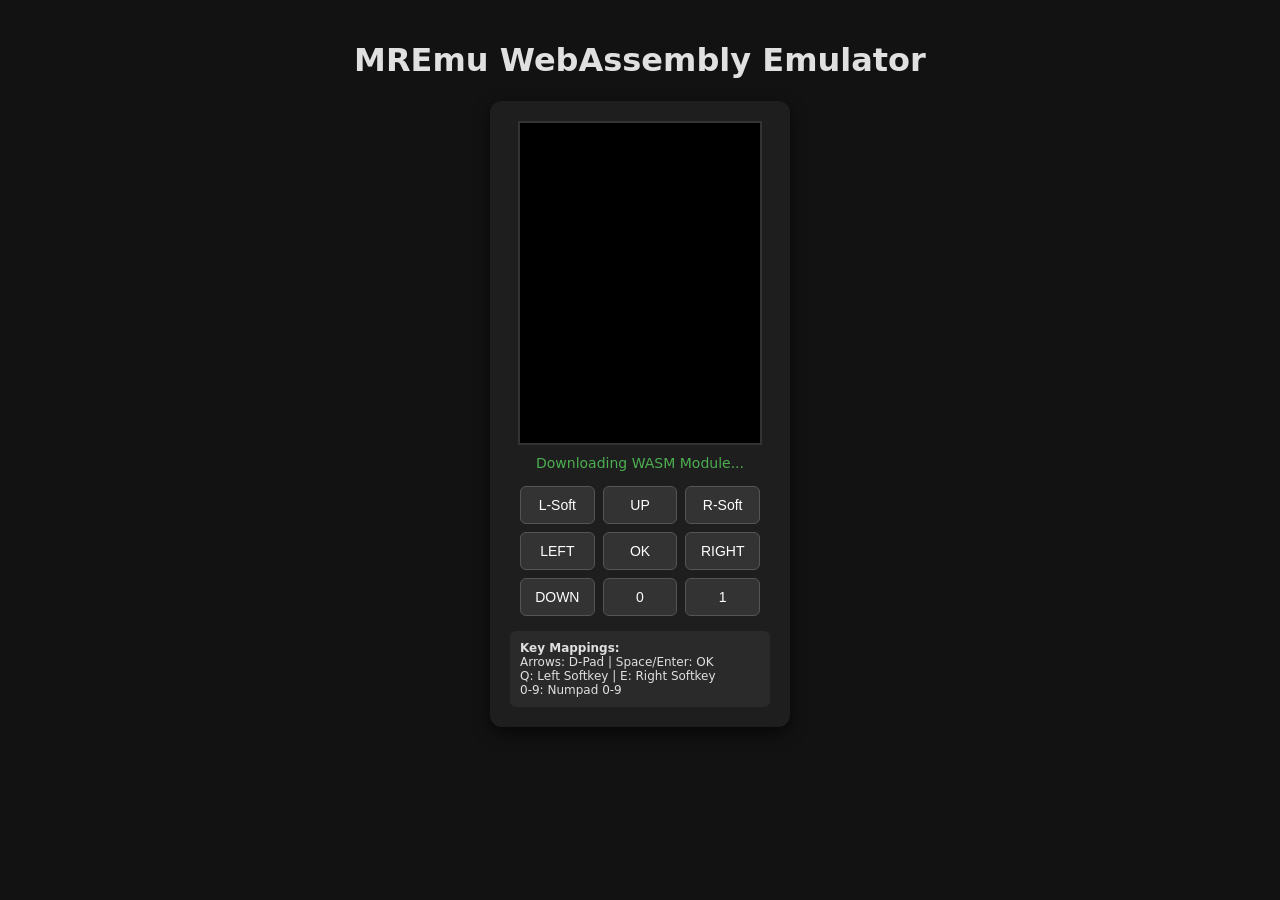
==== web/index.html @ c27f457f "feat: implement browser input support and controls documentation Co-authored-by: shifat100 <12936901" ====
<!DOCTYPE html>
<html lang="en">
<head>
  <meta charset="UTF-8">
  <meta name="viewport" content="width=device-width, initial-scale=1.0">
  <title>MREmu WebAssembly Emulator Interface</title>
  <style>
    body {
      font-family: system-ui, -apple-system, sans-serif;
      background-color: #121212;
      color: #e0e0e0;
      margin: 0;
      padding: 20px;
      display: flex;
      flex-direction: column;
      align-items: center;
    }
    .container {
      display: flex;
      flex-direction: column;
      align-items: center;
      background-color: #1e1e1e;
      padding: 20px;
      border-radius: 12px;
      box-shadow: 0 6px 16px rgba(0,0,0,0.6);
    }
    canvas {
      border: 2px solid #333;
      background-color: #000;
      width: 240px;
      height: 320px;
      image-rendering: pixelated;
    }
    .status-bar {
      margin-top: 10px;
      font-size: 14px;
      color: #4caf50;
    }
    .keypad {
      display: grid;
      grid-template-columns: repeat(3, 1fr);
      gap: 8px;
      margin-top: 15px;
      width: 240px;
    }
    .keypad button {
      background-color: #333;
      color: #fff;
      border: 1px solid #555;
      padding: 10px;
      border-radius: 6px;
      font-size: 14px;
      cursor: pointer;
    }
    .keypad button:active {
      background-color: #555;
    }
    .config-panel {
      margin-top: 15px;
      width: 240px;
      font-size: 12px;
      background: #2a2a2a;
      padding: 10px;
      border-radius: 6px;
    }
  </style>
</head>
<body>
  <h1>MREmu WebAssembly Emulator</h1>
  <div class="container">
    <canvas id="canvas" width="240" height="320"></canvas>
    <div id="status" class="status-bar">Downloading WASM Module...</div>

    <div class="keypad">
      <button onmousedown="sendKey(1001,0)" onmouseup="sendKey(1001,1)">L-Soft</button>
      <button onmousedown="sendKey(1,0)" onmouseup="sendKey(1,1)">UP</button>
      <button onmousedown="sendKey(1002,0)" onmouseup="sendKey(1002,1)">R-Soft</button>
      <button onmousedown="sendKey(3,0)" onmouseup="sendKey(3,1)">LEFT</button>
      <button onmousedown="sendKey(5,0)" onmouseup="sendKey(5,1)">OK</button>
      <button onmousedown="sendKey(4,0)" onmouseup="sendKey(4,1)">RIGHT</button>
      <button onmousedown="sendKey(2,0)" onmouseup="sendKey(2,1)">DOWN</button>
      <button onmousedown="sendKey(48,0)" onmouseup="sendKey(48,1)">0</button>
      <button onmousedown="sendKey(49,0)" onmouseup="sendKey(49,1)">1</button>
    </div>

    <div class="config-panel">
      <strong>Key Mappings:</strong><br/>
      Arrows: D-Pad | Space/Enter: OK<br/>
      Q: Left Softkey | E: Right Softkey<br/>
      0-9: Numpad 0-9
    </div>
  </div>

  <script type="text/javascript">
    var sendKeyFunc = null;
    var sendPenFunc = null;

    var statusElement = document.getElementById('status');
    var canvas = document.getElementById('canvas');
    var ctx = canvas.getContext('2d');
    var imageData = null;

    var Module = {
      preRun: [],
      postRun: [function() {
        initInputBindings();
        startRenderingLoop();
      }],
      print: function(text) {
        console.log('[MREmu WASM]: ' + text);
      },
      printErr: function(text) {
        console.error('[MREmu WASM Error]: ' + text);
      },
      canvas: canvas,
      setStatus: function(text) {
        statusElement.innerHTML = text;
      }
    };

    function initInputBindings() {
      if (typeof Module.cwrap === 'function') {
        sendKeyFunc = Module.cwrap('mremu_wasm_send_key_event', null, ['number', 'number']);
        sendPenFunc = Module.cwrap('mremu_wasm_send_pen_event', null, ['number', 'number', 'number']);
      }
    }

    function sendKey(code, type) {
      if (sendKeyFunc) {
        sendKeyFunc(code, type);
      }
    }

    // Configurable Keyboard Mappings
    var keyMap = {
      'ArrowUp': 1,
      'ArrowDown': 2,
      'ArrowLeft': 3,
      'ArrowRight': 4,
      'Enter': 5,
      'Space': 5,
      'Digit0': 48,
      'Digit1': 49,
      'Digit2': 50,
      'Digit3': 51,
      'Digit4': 52,
      'Digit5': 53,
      'Digit6': 54,
      'Digit7': 55,
      'Digit8': 56,
      'Digit9': 57,
      'KeyQ': 1001,
      'KeyE': 1002
    };

    window.addEventListener('keydown', function(e) {
      if (keyMap[e.code] !== undefined) {
        e.preventDefault();
        sendKey(keyMap[e.code], 0);
      }
    });

    window.addEventListener('keyup', function(e) {
      if (keyMap[e.code] !== undefined) {
        e.preventDefault();
        sendKey(keyMap[e.code], 1);
      }
    });

    // Gamepad API Polling Loop
    var lastGamepadState = {};
    function pollGamepads() {
      var gamepads = navigator.getGamepads ? navigator.getGamepads() : [];
      for (var i = 0; i < gamepads.length; i++) {
        var gp = gamepads[i];
        if (!gp) continue;

        // Button 0 (A / Cross) -> OK
        checkGamepadButton(gp.id, 0, gp.buttons[0].pressed, 5);
        // Button 12 (D-Pad Up) -> UP
        checkGamepadButton(gp.id, 12, gp.buttons[12]?.pressed, 1);
        // Button 13 (D-Pad Down) -> DOWN
        checkGamepadButton(gp.id, 13, gp.buttons[13]?.pressed, 2);
        // Button 14 (D-Pad Left) -> LEFT
        checkGamepadButton(gp.id, 14, gp.buttons[14]?.pressed, 3);
        // Button 15 (D-Pad Right) -> RIGHT
        checkGamepadButton(gp.id, 15, gp.buttons[15]?.pressed, 4);
        // Button 4 (L1) -> Left Softkey
        checkGamepadButton(gp.id, 4, gp.buttons[4]?.pressed, 1001);
        // Button 5 (R1) -> Right Softkey
        checkGamepadButton(gp.id, 5, gp.buttons[5]?.pressed, 1002);
      }
      requestAnimationFrame(pollGamepads);
    }

    function checkGamepadButton(gpId, btnIdx, isPressed, mreKey) {
      var keyState = gpId + '_' + btnIdx;
      var wasPressed = !!lastGamepadState[keyState];
      if (isPressed && !wasPressed) {
        sendKey(mreKey, 0); // Down
        lastGamepadState[keyState] = true;
      } else if (!isPressed && wasPressed) {
        sendKey(mreKey, 1); // Up
        lastGamepadState[keyState] = false;
      }
    }

    window.addEventListener("gamepadconnected", function(e) {
      statusElement.innerText = "Gamepad Connected: " + e.gamepad.id;
      pollGamepads();
    });

    window.addEventListener("gamepaddisconnected", function(e) {
      statusElement.innerText = "Gamepad Disconnected";
    });

    function startRenderingLoop() {
      statusElement.innerText = "Emulator Active";
      var getBuffer = Module.cwrap('mremu_wasm_get_screen_buffer', 'number', []);
      var getWidth = Module.cwrap('mremu_wasm_get_screen_width', 'number', []);
      var getHeight = Module.cwrap('mremu_wasm_get_screen_height', 'number', []);

      function renderFrame() {
        var width = getWidth() || 240;
        var height = getHeight() || 320;

        if (canvas.width !== width || canvas.height !== height) {
          canvas.width = width;
          canvas.height = height;
          imageData = null;
        }

        if (!imageData) {
          imageData = ctx.createImageData(width, height);
        }

        var bufPtr = getBuffer();
        if (bufPtr) {
          var numPixels = width * height;
          var heap16 = Module.HEAPU16;
          var startIdx = bufPtr >> 1;
          var data32 = new Uint32Array(imageData.data.buffer);

          for (var i = 0; i < numPixels; i++) {
            var rgb565 = heap16[startIdx + i];
            var r = ((rgb565 >> 11) & 0x1F) * 255 / 31;
            var g = ((rgb565 >> 5) & 0x3F) * 255 / 63;
            var b = (rgb565 & 0x1F) * 255 / 31;
            data32[i] = (0xFF << 24) | (b << 16) | (g << 8) | r;
          }

          ctx.putImageData(imageData, 0, 0);
        }

        requestAnimationFrame(renderFrame);
      }

      requestAnimationFrame(renderFrame);
    }
  </script>
  <script async src="mremu.js"></script>
</body>
</html>
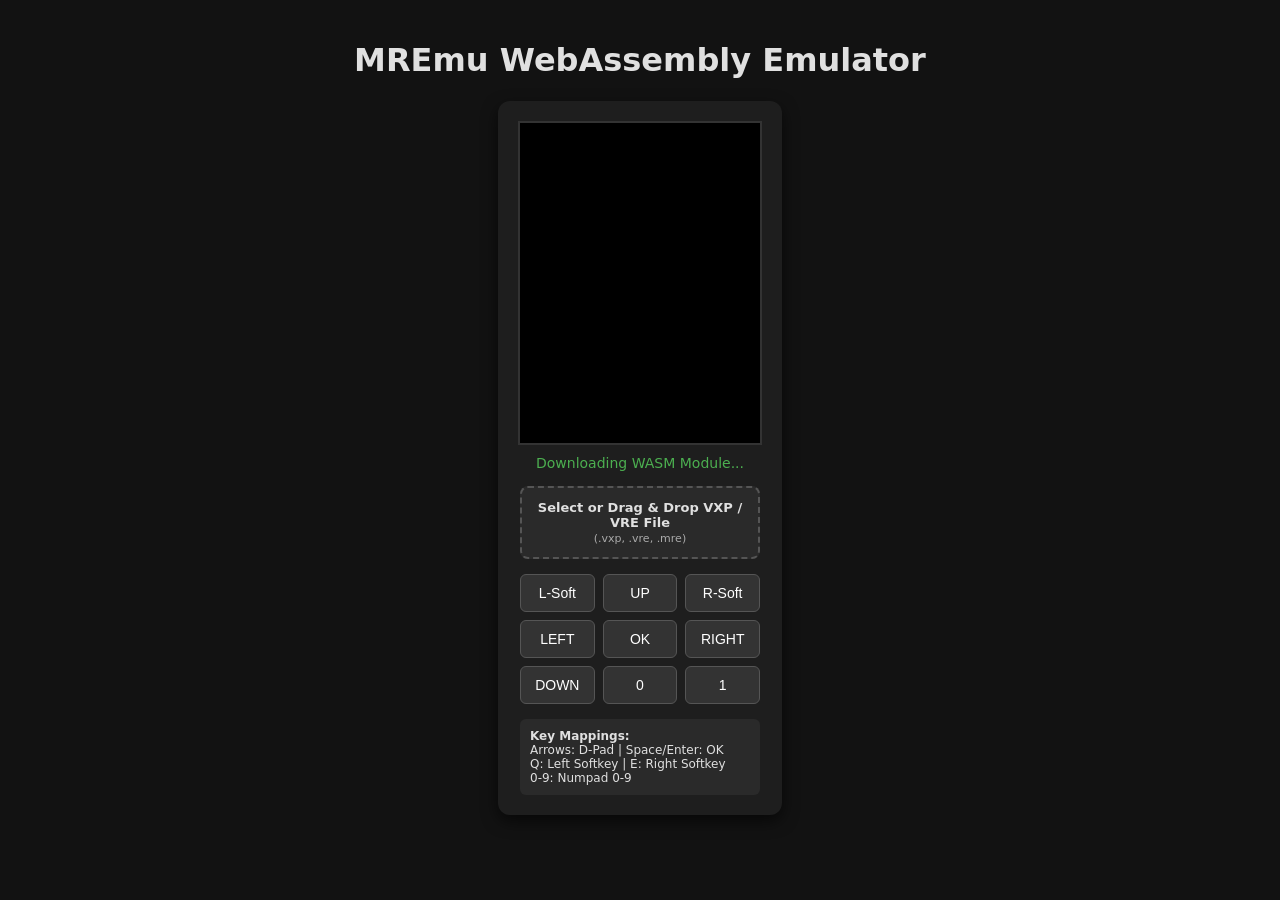
==== commit abdc0a74: "feat: implement client-side browser file loading and documentation Co-authored-by: shifat100 <129369" ====
--- a/web/index.html
+++ b/web/index.html
@@ -36,6 +36,25 @@
       font-size: 14px;
       color: #4caf50;
     }
+    .file-drop-zone {
+      margin-top: 15px;
+      width: 240px;
+      padding: 12px;
+      border: 2px dashed #555;
+      border-radius: 8px;
+      background-color: #2a2a2a;
+      text-align: center;
+      font-size: 13px;
+      cursor: pointer;
+      box-sizing: border-box;
+    }
+    .file-drop-zone.hover {
+      border-color: #4caf50;
+      background-color: #333;
+    }
+    .file-input {
+      display: none;
+    }
     .keypad {
       display: grid;
       grid-template-columns: repeat(3, 1fr);
@@ -62,6 +81,7 @@
       background: #2a2a2a;
       padding: 10px;
       border-radius: 6px;
+      box-sizing: border-box;
     }
   </style>
 </head>
@@ -70,6 +90,12 @@
   <div class="container">
     <canvas id="canvas" width="240" height="320"></canvas>
     <div id="status" class="status-bar">Downloading WASM Module...</div>
+
+    <div id="dropZone" class="file-drop-zone" onclick="document.getElementById('fileInput').click()">
+      <strong>Select or Drag & Drop VXP / VRE File</strong>
+      <br/><span style="font-size:11px; color:#aaa;">(.vxp, .vre, .mre)</span>
+      <input type="file" id="fileInput" class="file-input" accept=".vxp,.vre,.mre" onchange="handleFileSelect(event)">
+    </div>
 
     <div class="keypad">
       <button onmousedown="sendKey(1001,0)" onmouseup="sendKey(1001,1)">L-Soft</button>
@@ -94,16 +120,18 @@
   <script type="text/javascript">
     var sendKeyFunc = null;
     var sendPenFunc = null;
+    var loadFileFunc = null;
 
     var statusElement = document.getElementById('status');
     var canvas = document.getElementById('canvas');
+    var dropZone = document.getElementById('dropZone');
     var ctx = canvas.getContext('2d');
     var imageData = null;
 
     var Module = {
       preRun: [],
       postRun: [function() {
-        initInputBindings();
+        initBindings();
         startRenderingLoop();
       }],
       print: function(text) {
@@ -118,10 +146,11 @@
       }
     };
 
-    function initInputBindings() {
+    function initBindings() {
       if (typeof Module.cwrap === 'function') {
         sendKeyFunc = Module.cwrap('mremu_wasm_send_key_event', null, ['number', 'number']);
         sendPenFunc = Module.cwrap('mremu_wasm_send_pen_event', null, ['number', 'number', 'number']);
+        loadFileFunc = Module.cwrap('mremu_wasm_load_file', 'number', ['string', 'number', 'number']);
       }
     }
 
@@ -130,6 +159,94 @@
         sendKeyFunc(code, type);
       }
     }
+
+    // Client-side File Loader
+    function processSelectedFile(file) {
+      if (!file) return;
+
+      var validExts = ['.vxp', '.vre', '.mre'];
+      var fileName = file.name.toLowerCase();
+      var isValidExt = validExts.some(function(ext) { return fileName.endsWith(ext); });
+
+      if (!isValidExt) {
+        statusElement.style.color = '#f44336';
+        statusElement.innerText = 'Error: Invalid file extension. Select a .vxp, .vre, or .mre file.';
+        return;
+      }
+
+      var reader = new FileReader();
+      reader.onload = function(e) {
+        var arrayBuffer = e.target.result;
+        var uint8Array = new Uint8Array(arrayBuffer);
+
+        if (uint8Array.length < 4) {
+          statusElement.style.color = '#f44336';
+          statusElement.innerText = 'Error: File is empty or corrupt.';
+          return;
+        }
+
+        // Validate Magic Bytes: Zlib header (0x78) or ELF header (0x7F 'E' 'L' 'F')
+        var isZlib = uint8Array[0] === 0x78;
+        var isElf = uint8Array[0] === 0x7F && uint8Array[1] === 0x45 && uint8Array[2] === 0x4C && uint8Array[3] === 0x46;
+
+        if (!isZlib && !isElf) {
+          statusElement.style.color = '#ff9800';
+          statusElement.innerText = 'Warning: Unrecognized file magic bytes. Attempting launch...';
+        } else {
+          statusElement.style.color = '#4caf50';
+          statusElement.innerText = 'Loaded file: ' + file.name + ' (' + uint8Array.length + ' bytes)';
+        }
+
+        // Pass memory into WASM heap
+        var ptr = Module._malloc(uint8Array.length);
+        Module.HEAPU8.set(uint8Array, ptr);
+
+        if (loadFileFunc) {
+          var res = loadFileFunc(file.name, ptr, uint8Array.length);
+          if (res === 1) {
+            statusElement.innerText = 'Successfully launched ' + file.name;
+          } else {
+            statusElement.style.color = '#f44336';
+            statusElement.innerText = 'Failed to launch ' + file.name;
+          }
+        }
+
+        Module._free(ptr);
+      };
+
+      reader.onerror = function() {
+        statusElement.style.color = '#f44336';
+        statusElement.innerText = 'Error reading file in browser.';
+      };
+
+      reader.readAsArrayBuffer(file);
+    }
+
+    function handleFileSelect(evt) {
+      var files = evt.target.files;
+      if (files && files.length > 0) {
+        processSelectedFile(files[0]);
+      }
+    }
+
+    // Drag and Drop Event Handlers
+    dropZone.addEventListener('dragover', function(e) {
+      e.preventDefault();
+      dropZone.classList.add('hover');
+    });
+
+    dropZone.addEventListener('dragleave', function(e) {
+      e.preventDefault();
+      dropZone.classList.remove('hover');
+    });
+
+    dropZone.addEventListener('drop', function(e) {
+      e.preventDefault();
+      dropZone.classList.remove('hover');
+      if (e.dataTransfer.files && e.dataTransfer.files.length > 0) {
+        processSelectedFile(e.dataTransfer.files[0]);
+      }
+    });
 
     // Configurable Keyboard Mappings
     var keyMap = {
@@ -167,7 +284,7 @@
       }
     });
 
-    // Gamepad API Polling Loop
+    // Gamepad API Polling
     var lastGamepadState = {};
     function pollGamepads() {
       var gamepads = navigator.getGamepads ? navigator.getGamepads() : [];
@@ -175,19 +292,12 @@
         var gp = gamepads[i];
         if (!gp) continue;
 
-        // Button 0 (A / Cross) -> OK
         checkGamepadButton(gp.id, 0, gp.buttons[0].pressed, 5);
-        // Button 12 (D-Pad Up) -> UP
         checkGamepadButton(gp.id, 12, gp.buttons[12]?.pressed, 1);
-        // Button 13 (D-Pad Down) -> DOWN
         checkGamepadButton(gp.id, 13, gp.buttons[13]?.pressed, 2);
-        // Button 14 (D-Pad Left) -> LEFT
         checkGamepadButton(gp.id, 14, gp.buttons[14]?.pressed, 3);
-        // Button 15 (D-Pad Right) -> RIGHT
         checkGamepadButton(gp.id, 15, gp.buttons[15]?.pressed, 4);
-        // Button 4 (L1) -> Left Softkey
         checkGamepadButton(gp.id, 4, gp.buttons[4]?.pressed, 1001);
-        // Button 5 (R1) -> Right Softkey
         checkGamepadButton(gp.id, 5, gp.buttons[5]?.pressed, 1002);
       }
       requestAnimationFrame(pollGamepads);
@@ -197,10 +307,10 @@
       var keyState = gpId + '_' + btnIdx;
       var wasPressed = !!lastGamepadState[keyState];
       if (isPressed && !wasPressed) {
-        sendKey(mreKey, 0); // Down
+        sendKey(mreKey, 0);
         lastGamepadState[keyState] = true;
       } else if (!isPressed && wasPressed) {
-        sendKey(mreKey, 1); // Up
+        sendKey(mreKey, 1);
         lastGamepadState[keyState] = false;
       }
     }
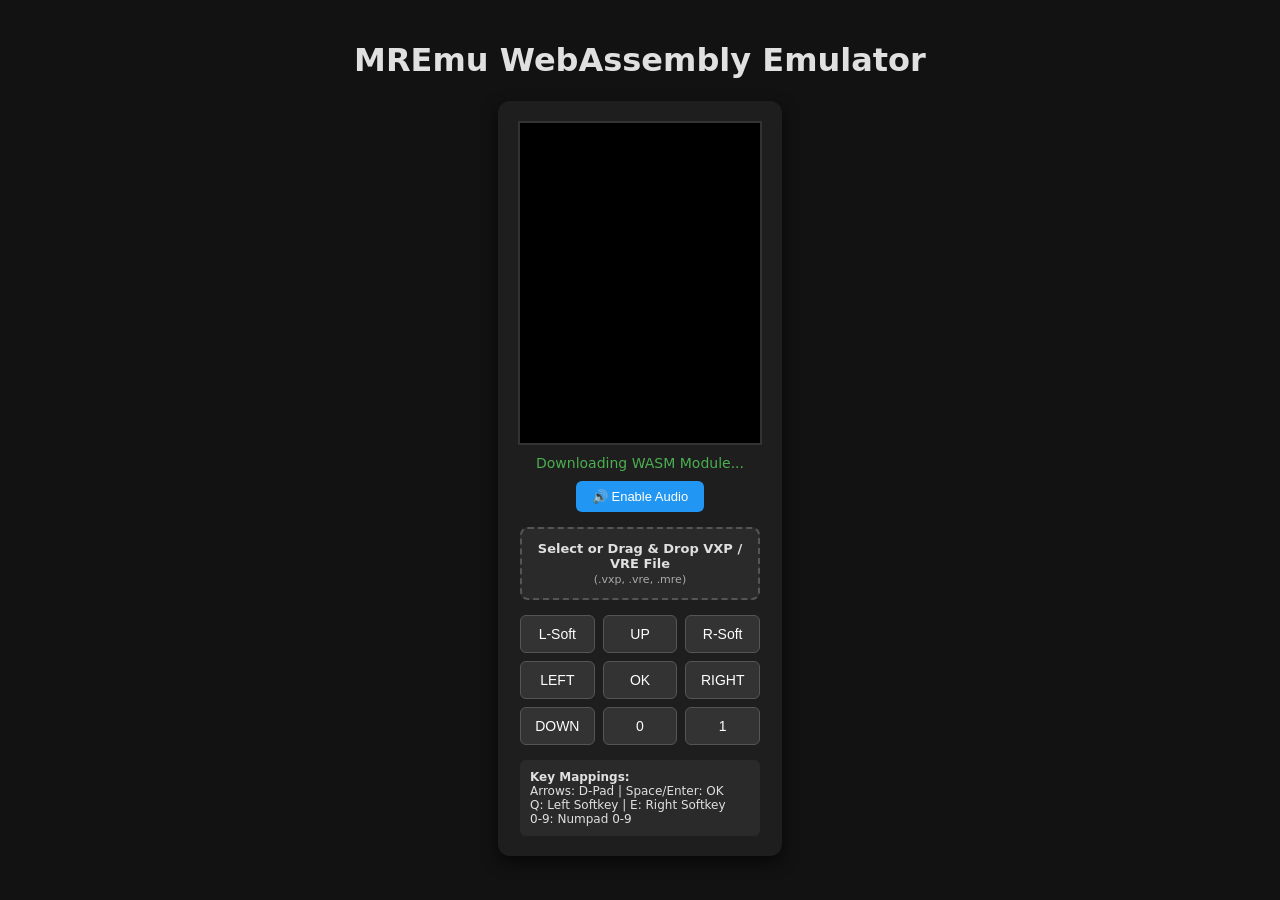
==== commit 033cae44: "feat: implement Web Audio API integration and audio documentation Co-authored-by: shifat100 <1293690" ====
--- a/web/index.html
+++ b/web/index.html
@@ -36,6 +36,19 @@
       font-size: 14px;
       color: #4caf50;
     }
+    .audio-btn {
+      margin-top: 10px;
+      background-color: #2196f3;
+      color: white;
+      border: none;
+      padding: 8px 16px;
+      border-radius: 6px;
+      font-size: 13px;
+      cursor: pointer;
+    }
+    .audio-btn:hover {
+      background-color: #1e88e5;
+    }
     .file-drop-zone {
       margin-top: 15px;
       width: 240px;
@@ -90,6 +103,7 @@
   <div class="container">
     <canvas id="canvas" width="240" height="320"></canvas>
     <div id="status" class="status-bar">Downloading WASM Module...</div>
+    <button id="audioBtn" class="audio-btn" onclick="enableAudio()">🔊 Enable Audio</button>
 
     <div id="dropZone" class="file-drop-zone" onclick="document.getElementById('fileInput').click()">
       <strong>Select or Drag & Drop VXP / VRE File</strong>
@@ -121,6 +135,10 @@
     var sendKeyFunc = null;
     var sendPenFunc = null;
     var loadFileFunc = null;
+
+    var audioCtx = null;
+    var audioNode = null;
+    var audioEnabled = false;
 
     var statusElement = document.getElementById('status');
     var canvas = document.getElementById('canvas');
@@ -154,13 +172,58 @@
       }
     }
 
+    function enableAudio() {
+      if (audioEnabled) return;
+
+      var AudioContext = window.AudioContext || window.webkitAudioContext;
+      audioCtx = new AudioContext({ sampleRate: 44100 });
+
+      if (audioCtx.state === 'suspended') {
+        audioCtx.resume();
+      }
+
+      var getAudioBuffer = Module.cwrap('mremu_wasm_get_audio_buffer', 'number', []);
+      var getAudioBufferSize = Module.cwrap('mremu_wasm_get_audio_buffer_size', 'number', []);
+
+      var bufferSize = 2048;
+      audioNode = audioCtx.createScriptProcessor(bufferSize, 0, 2);
+
+      audioNode.onaudioprocess = function(e) {
+        var outputL = e.outputBuffer.getChannelData(0);
+        var outputR = e.outputBuffer.getChannelData(1);
+
+        var bufPtr = getAudioBuffer ? getAudioBuffer() : 0;
+        if (bufPtr) {
+          var heap16 = Module.HEAP16;
+          var startIdx = bufPtr >> 1;
+
+          for (var i = 0; i < bufferSize; i++) {
+            // Convert 16-bit PCM to [-1.0, 1.0] float
+            outputL[i] = (heap16[startIdx + i * 2] || 0) / 32768.0;
+            outputR[i] = (heap16[startIdx + i * 2 + 1] || 0) / 32768.0;
+          }
+        } else {
+          for (var i = 0; i < bufferSize; i++) {
+            outputL[i] = 0;
+            outputR[i] = 0;
+          }
+        }
+      };
+
+      audioNode.connect(audioCtx.destination);
+      audioEnabled = true;
+
+      var btn = document.getElementById('audioBtn');
+      btn.innerText = '🔊 Audio Enabled';
+      btn.style.backgroundColor = '#4caf50';
+    }
+
     function sendKey(code, type) {
       if (sendKeyFunc) {
         sendKeyFunc(code, type);
       }
     }
 
-    // Client-side File Loader
     function processSelectedFile(file) {
       if (!file) return;
 
@@ -185,7 +248,6 @@
           return;
         }
 
-        // Validate Magic Bytes: Zlib header (0x78) or ELF header (0x7F 'E' 'L' 'F')
         var isZlib = uint8Array[0] === 0x78;
         var isElf = uint8Array[0] === 0x7F && uint8Array[1] === 0x45 && uint8Array[2] === 0x4C && uint8Array[3] === 0x46;
 
@@ -197,7 +259,6 @@
           statusElement.innerText = 'Loaded file: ' + file.name + ' (' + uint8Array.length + ' bytes)';
         }
 
-        // Pass memory into WASM heap
         var ptr = Module._malloc(uint8Array.length);
         Module.HEAPU8.set(uint8Array, ptr);
 
@@ -229,7 +290,6 @@
       }
     }
 
-    // Drag and Drop Event Handlers
     dropZone.addEventListener('dragover', function(e) {
       e.preventDefault();
       dropZone.classList.add('hover');
@@ -248,7 +308,6 @@
       }
     });
 
-    // Configurable Keyboard Mappings
     var keyMap = {
       'ArrowUp': 1,
       'ArrowDown': 2,
@@ -284,7 +343,6 @@
       }
     });
 
-    // Gamepad API Polling
     var lastGamepadState = {};
     function pollGamepads() {
       var gamepads = navigator.getGamepads ? navigator.getGamepads() : [];
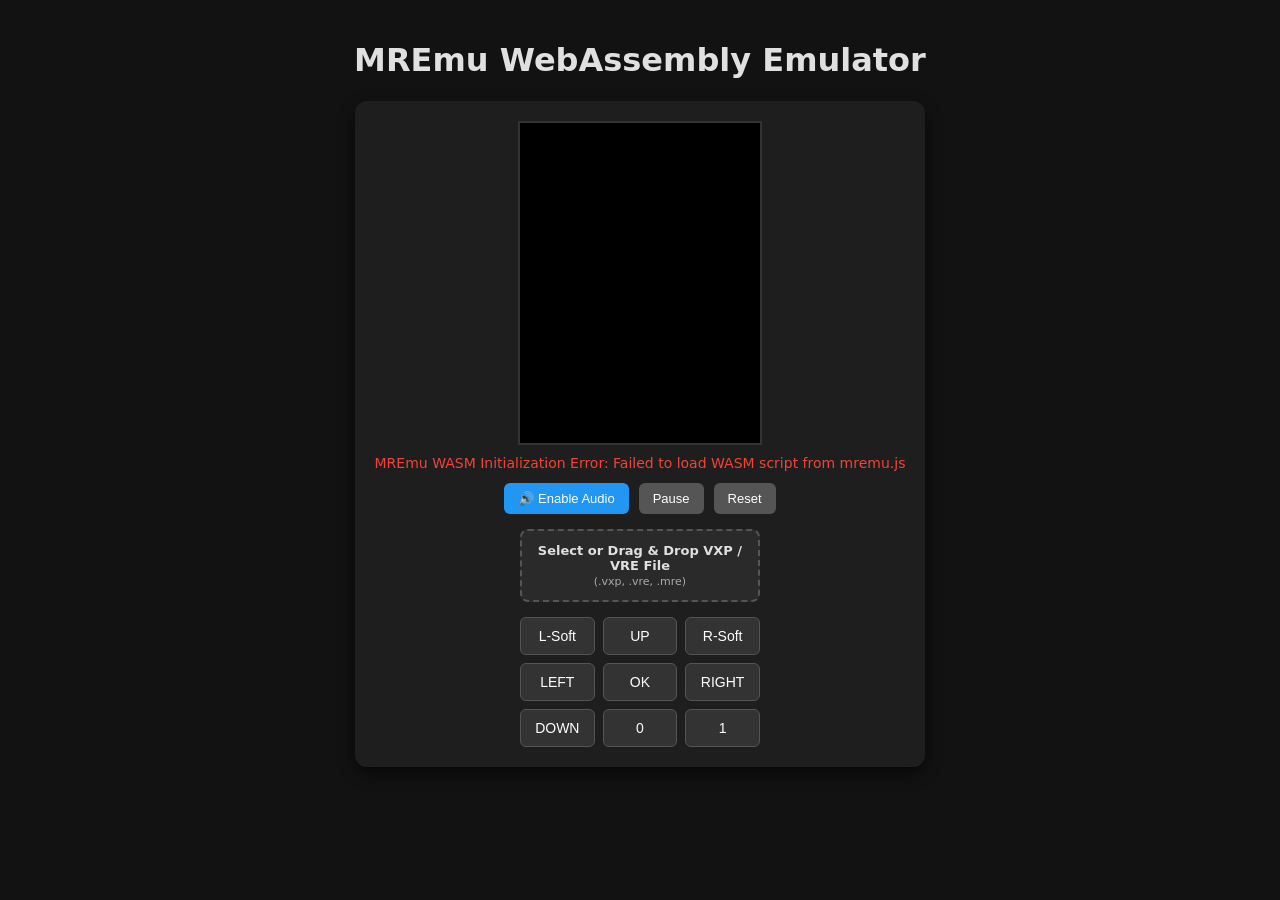
==== commit 4627e65d: "feat: implement clean MREmu JavaScript class API wrapper and documentation Co-authored-by: shifat100" ====
--- a/web/index.html
+++ b/web/index.html
@@ -3,7 +3,7 @@
 <head>
   <meta charset="UTF-8">
   <meta name="viewport" content="width=device-width, initial-scale=1.0">
-  <title>MREmu WebAssembly Emulator Interface</title>
+  <title>MREmu WebAssembly Emulator</title>
   <style>
     body {
       font-family: system-ui, -apple-system, sans-serif;
@@ -36,18 +36,25 @@
       font-size: 14px;
       color: #4caf50;
     }
-    .audio-btn {
-      margin-top: 10px;
+    .controls-row {
+      display: flex;
+      gap: 10px;
+      margin-top: 12px;
+    }
+    .btn {
       background-color: #2196f3;
       color: white;
       border: none;
-      padding: 8px 16px;
+      padding: 8px 14px;
       border-radius: 6px;
       font-size: 13px;
       cursor: pointer;
     }
-    .audio-btn:hover {
+    .btn:hover {
       background-color: #1e88e5;
+    }
+    .btn-secondary {
+      background-color: #555;
     }
     .file-drop-zone {
       margin-top: 15px;
@@ -87,23 +94,19 @@
     .keypad button:active {
       background-color: #555;
     }
-    .config-panel {
-      margin-top: 15px;
-      width: 240px;
-      font-size: 12px;
-      background: #2a2a2a;
-      padding: 10px;
-      border-radius: 6px;
-      box-sizing: border-box;
-    }
   </style>
 </head>
 <body>
   <h1>MREmu WebAssembly Emulator</h1>
   <div class="container">
     <canvas id="canvas" width="240" height="320"></canvas>
-    <div id="status" class="status-bar">Downloading WASM Module...</div>
-    <button id="audioBtn" class="audio-btn" onclick="enableAudio()">🔊 Enable Audio</button>
+    <div id="status" class="status-bar">Initializing Emulator API...</div>
+
+    <div class="controls-row">
+      <button class="btn" onclick="toggleAudio()" id="audioBtn">🔊 Enable Audio</button>
+      <button class="btn btn-secondary" onclick="togglePause()" id="pauseBtn">Pause</button>
+      <button class="btn btn-secondary" onclick="resetEmu()">Reset</button>
+    </div>
 
     <div id="dropZone" class="file-drop-zone" onclick="document.getElementById('fileInput').click()">
       <strong>Select or Drag & Drop VXP / VRE File</strong>
@@ -112,181 +115,85 @@
     </div>
 
     <div class="keypad">
-      <button onmousedown="sendKey(1001,0)" onmouseup="sendKey(1001,1)">L-Soft</button>
-      <button onmousedown="sendKey(1,0)" onmouseup="sendKey(1,1)">UP</button>
-      <button onmousedown="sendKey(1002,0)" onmouseup="sendKey(1002,1)">R-Soft</button>
-      <button onmousedown="sendKey(3,0)" onmouseup="sendKey(3,1)">LEFT</button>
-      <button onmousedown="sendKey(5,0)" onmouseup="sendKey(5,1)">OK</button>
-      <button onmousedown="sendKey(4,0)" onmouseup="sendKey(4,1)">RIGHT</button>
-      <button onmousedown="sendKey(2,0)" onmouseup="sendKey(2,1)">DOWN</button>
-      <button onmousedown="sendKey(48,0)" onmouseup="sendKey(48,1)">0</button>
-      <button onmousedown="sendKey(49,0)" onmouseup="sendKey(49,1)">1</button>
-    </div>
-
-    <div class="config-panel">
-      <strong>Key Mappings:</strong><br/>
-      Arrows: D-Pad | Space/Enter: OK<br/>
-      Q: Left Softkey | E: Right Softkey<br/>
-      0-9: Numpad 0-9
+      <button onmousedown="emulator.setKey(1001,0)" onmouseup="emulator.setKey(1001,1)">L-Soft</button>
+      <button onmousedown="emulator.setKey(1,0)" onmouseup="emulator.setKey(1,1)">UP</button>
+      <button onmousedown="emulator.setKey(1002,0)" onmouseup="emulator.setKey(1002,1)">R-Soft</button>
+      <button onmousedown="emulator.setKey(3,0)" onmouseup="emulator.setKey(3,1)">LEFT</button>
+      <button onmousedown="emulator.setKey(5,0)" onmouseup="emulator.setKey(5,1)">OK</button>
+      <button onmousedown="emulator.setKey(4,0)" onmouseup="emulator.setKey(4,1)">RIGHT</button>
+      <button onmousedown="emulator.setKey(2,0)" onmouseup="emulator.setKey(2,1)">DOWN</button>
+      <button onmousedown="emulator.setKey(48,0)" onmouseup="emulator.setKey(48,1)">0</button>
+      <button onmousedown="emulator.setKey(49,0)" onmouseup="emulator.setKey(49,1)">1</button>
     </div>
   </div>
 
+  <script src="src/MREmu.js"></script>
   <script type="text/javascript">
-    var sendKeyFunc = null;
-    var sendPenFunc = null;
-    var loadFileFunc = null;
-
-    var audioCtx = null;
-    var audioNode = null;
-    var audioEnabled = false;
-
+    var canvas = document.getElementById('canvas');
     var statusElement = document.getElementById('status');
-    var canvas = document.getElementById('canvas');
     var dropZone = document.getElementById('dropZone');
-    var ctx = canvas.getContext('2d');
-    var imageData = null;
-
-    var Module = {
-      preRun: [],
-      postRun: [function() {
-        initBindings();
-        startRenderingLoop();
-      }],
-      print: function(text) {
-        console.log('[MREmu WASM]: ' + text);
-      },
-      printErr: function(text) {
-        console.error('[MREmu WASM Error]: ' + text);
-      },
+
+    // Instantiate clean MREmu JS API Wrapper
+    var emulator = new MREmu({
       canvas: canvas,
-      setStatus: function(text) {
-        statusElement.innerHTML = text;
-      }
-    };
-
-    function initBindings() {
-      if (typeof Module.cwrap === 'function') {
-        sendKeyFunc = Module.cwrap('mremu_wasm_send_key_event', null, ['number', 'number']);
-        sendPenFunc = Module.cwrap('mremu_wasm_send_pen_event', null, ['number', 'number', 'number']);
-        loadFileFunc = Module.cwrap('mremu_wasm_load_file', 'number', ['string', 'number', 'number']);
-      }
-    }
-
-    function enableAudio() {
-      if (audioEnabled) return;
-
-      var AudioContext = window.AudioContext || window.webkitAudioContext;
-      audioCtx = new AudioContext({ sampleRate: 44100 });
-
-      if (audioCtx.state === 'suspended') {
-        audioCtx.resume();
-      }
-
-      var getAudioBuffer = Module.cwrap('mremu_wasm_get_audio_buffer', 'number', []);
-      var getAudioBufferSize = Module.cwrap('mremu_wasm_get_audio_buffer_size', 'number', []);
-
-      var bufferSize = 2048;
-      audioNode = audioCtx.createScriptProcessor(bufferSize, 0, 2);
-
-      audioNode.onaudioprocess = function(e) {
-        var outputL = e.outputBuffer.getChannelData(0);
-        var outputR = e.outputBuffer.getChannelData(1);
-
-        var bufPtr = getAudioBuffer ? getAudioBuffer() : 0;
-        if (bufPtr) {
-          var heap16 = Module.HEAP16;
-          var startIdx = bufPtr >> 1;
-
-          for (var i = 0; i < bufferSize; i++) {
-            // Convert 16-bit PCM to [-1.0, 1.0] float
-            outputL[i] = (heap16[startIdx + i * 2] || 0) / 32768.0;
-            outputR[i] = (heap16[startIdx + i * 2 + 1] || 0) / 32768.0;
-          }
-        } else {
-          for (var i = 0; i < bufferSize; i++) {
-            outputL[i] = 0;
-            outputR[i] = 0;
-          }
-        }
-      };
-
-      audioNode.connect(audioCtx.destination);
-      audioEnabled = true;
-
+      wasmScriptUrl: 'mremu.js'
+    });
+
+    async function init() {
+      try {
+        await emulator.init();
+        emulator.start();
+        statusElement.innerText = "Emulator Active (Status: " + emulator.getStatus() + ")";
+      } catch (err) {
+        statusElement.style.color = "#f44336";
+        statusElement.innerText = err.message;
+      }
+    }
+
+    function toggleAudio() {
+      emulator.enableAudio();
       var btn = document.getElementById('audioBtn');
       btn.innerText = '🔊 Audio Enabled';
       btn.style.backgroundColor = '#4caf50';
     }
 
-    function sendKey(code, type) {
-      if (sendKeyFunc) {
-        sendKeyFunc(code, type);
-      }
-    }
-
-    function processSelectedFile(file) {
+    function togglePause() {
+      var btn = document.getElementById('pauseBtn');
+      if (emulator.getStatus() === 'running') {
+        emulator.pause();
+        btn.innerText = 'Resume';
+        statusElement.innerText = "Emulator Paused";
+      } else if (emulator.getStatus() === 'paused') {
+        emulator.start();
+        btn.innerText = 'Pause';
+        statusElement.innerText = "Emulator Running";
+      }
+    }
+
+    function resetEmu() {
+      emulator.reset();
+      emulator.start();
+      statusElement.innerText = "Emulator Reset";
+    }
+
+    async function processSelectedFile(file) {
       if (!file) return;
 
-      var validExts = ['.vxp', '.vre', '.mre'];
-      var fileName = file.name.toLowerCase();
-      var isValidExt = validExts.some(function(ext) { return fileName.endsWith(ext); });
-
-      if (!isValidExt) {
+      try {
+        statusElement.style.color = '#4caf50';
+        statusElement.innerText = 'Loading ' + file.name + '...';
+        await emulator.load(file);
+        emulator.start();
+        statusElement.innerText = 'Running: ' + file.name;
+      } catch (err) {
         statusElement.style.color = '#f44336';
-        statusElement.innerText = 'Error: Invalid file extension. Select a .vxp, .vre, or .mre file.';
-        return;
-      }
-
-      var reader = new FileReader();
-      reader.onload = function(e) {
-        var arrayBuffer = e.target.result;
-        var uint8Array = new Uint8Array(arrayBuffer);
-
-        if (uint8Array.length < 4) {
-          statusElement.style.color = '#f44336';
-          statusElement.innerText = 'Error: File is empty or corrupt.';
-          return;
-        }
-
-        var isZlib = uint8Array[0] === 0x78;
-        var isElf = uint8Array[0] === 0x7F && uint8Array[1] === 0x45 && uint8Array[2] === 0x4C && uint8Array[3] === 0x46;
-
-        if (!isZlib && !isElf) {
-          statusElement.style.color = '#ff9800';
-          statusElement.innerText = 'Warning: Unrecognized file magic bytes. Attempting launch...';
-        } else {
-          statusElement.style.color = '#4caf50';
-          statusElement.innerText = 'Loaded file: ' + file.name + ' (' + uint8Array.length + ' bytes)';
-        }
-
-        var ptr = Module._malloc(uint8Array.length);
-        Module.HEAPU8.set(uint8Array, ptr);
-
-        if (loadFileFunc) {
-          var res = loadFileFunc(file.name, ptr, uint8Array.length);
-          if (res === 1) {
-            statusElement.innerText = 'Successfully launched ' + file.name;
-          } else {
-            statusElement.style.color = '#f44336';
-            statusElement.innerText = 'Failed to launch ' + file.name;
-          }
-        }
-
-        Module._free(ptr);
-      };
-
-      reader.onerror = function() {
-        statusElement.style.color = '#f44336';
-        statusElement.innerText = 'Error reading file in browser.';
-      };
-
-      reader.readAsArrayBuffer(file);
+        statusElement.innerText = 'Error: ' + err.message;
+      }
     }
 
     function handleFileSelect(evt) {
-      var files = evt.target.files;
-      if (files && files.length > 0) {
-        processSelectedFile(files[0]);
+      if (evt.target.files && evt.target.files.length > 0) {
+        processSelectedFile(evt.target.files[0]);
       }
     }
 
@@ -332,100 +239,18 @@
     window.addEventListener('keydown', function(e) {
       if (keyMap[e.code] !== undefined) {
         e.preventDefault();
-        sendKey(keyMap[e.code], 0);
+        emulator.setKey(keyMap[e.code], 0);
       }
     });
 
     window.addEventListener('keyup', function(e) {
       if (keyMap[e.code] !== undefined) {
         e.preventDefault();
-        sendKey(keyMap[e.code], 1);
-      }
-    });
-
-    var lastGamepadState = {};
-    function pollGamepads() {
-      var gamepads = navigator.getGamepads ? navigator.getGamepads() : [];
-      for (var i = 0; i < gamepads.length; i++) {
-        var gp = gamepads[i];
-        if (!gp) continue;
-
-        checkGamepadButton(gp.id, 0, gp.buttons[0].pressed, 5);
-        checkGamepadButton(gp.id, 12, gp.buttons[12]?.pressed, 1);
-        checkGamepadButton(gp.id, 13, gp.buttons[13]?.pressed, 2);
-        checkGamepadButton(gp.id, 14, gp.buttons[14]?.pressed, 3);
-        checkGamepadButton(gp.id, 15, gp.buttons[15]?.pressed, 4);
-        checkGamepadButton(gp.id, 4, gp.buttons[4]?.pressed, 1001);
-        checkGamepadButton(gp.id, 5, gp.buttons[5]?.pressed, 1002);
-      }
-      requestAnimationFrame(pollGamepads);
-    }
-
-    function checkGamepadButton(gpId, btnIdx, isPressed, mreKey) {
-      var keyState = gpId + '_' + btnIdx;
-      var wasPressed = !!lastGamepadState[keyState];
-      if (isPressed && !wasPressed) {
-        sendKey(mreKey, 0);
-        lastGamepadState[keyState] = true;
-      } else if (!isPressed && wasPressed) {
-        sendKey(mreKey, 1);
-        lastGamepadState[keyState] = false;
-      }
-    }
-
-    window.addEventListener("gamepadconnected", function(e) {
-      statusElement.innerText = "Gamepad Connected: " + e.gamepad.id;
-      pollGamepads();
-    });
-
-    window.addEventListener("gamepaddisconnected", function(e) {
-      statusElement.innerText = "Gamepad Disconnected";
-    });
-
-    function startRenderingLoop() {
-      statusElement.innerText = "Emulator Active";
-      var getBuffer = Module.cwrap('mremu_wasm_get_screen_buffer', 'number', []);
-      var getWidth = Module.cwrap('mremu_wasm_get_screen_width', 'number', []);
-      var getHeight = Module.cwrap('mremu_wasm_get_screen_height', 'number', []);
-
-      function renderFrame() {
-        var width = getWidth() || 240;
-        var height = getHeight() || 320;
-
-        if (canvas.width !== width || canvas.height !== height) {
-          canvas.width = width;
-          canvas.height = height;
-          imageData = null;
-        }
-
-        if (!imageData) {
-          imageData = ctx.createImageData(width, height);
-        }
-
-        var bufPtr = getBuffer();
-        if (bufPtr) {
-          var numPixels = width * height;
-          var heap16 = Module.HEAPU16;
-          var startIdx = bufPtr >> 1;
-          var data32 = new Uint32Array(imageData.data.buffer);
-
-          for (var i = 0; i < numPixels; i++) {
-            var rgb565 = heap16[startIdx + i];
-            var r = ((rgb565 >> 11) & 0x1F) * 255 / 31;
-            var g = ((rgb565 >> 5) & 0x3F) * 255 / 63;
-            var b = (rgb565 & 0x1F) * 255 / 31;
-            data32[i] = (0xFF << 24) | (b << 16) | (g << 8) | r;
-          }
-
-          ctx.putImageData(imageData, 0, 0);
-        }
-
-        requestAnimationFrame(renderFrame);
-      }
-
-      requestAnimationFrame(renderFrame);
-    }
+        emulator.setKey(keyMap[e.code], 1);
+      }
+    });
+
+    init();
   </script>
-  <script async src="mremu.js"></script>
 </body>
 </html>
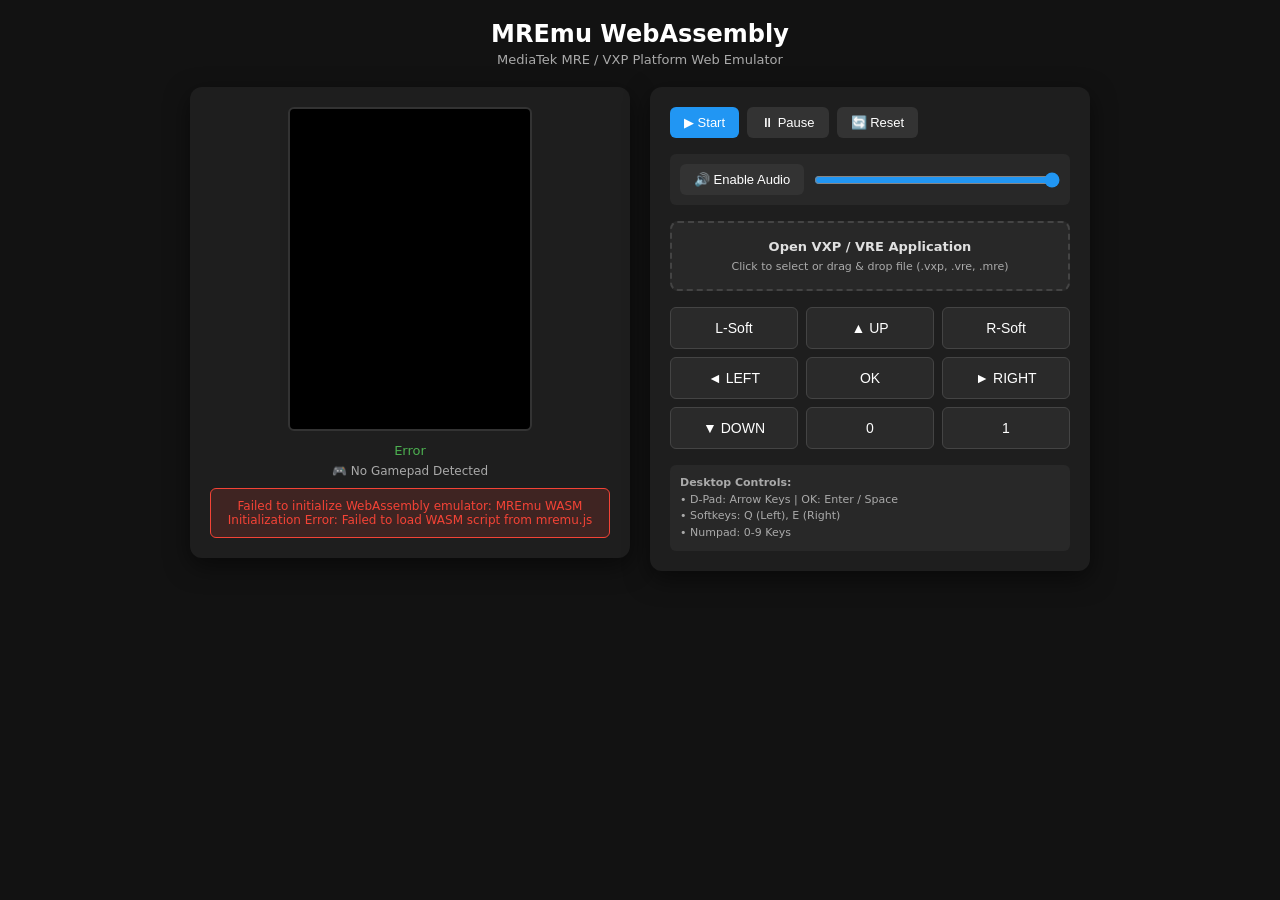
==== commit 004c70e1: "feat: implement dark responsive browser UI and controller script Co-authored-by: shifat100 <12936901" ====
--- a/web/index.html
+++ b/web/index.html
@@ -4,253 +4,78 @@
   <meta charset="UTF-8">
   <meta name="viewport" content="width=device-width, initial-scale=1.0">
   <title>MREmu WebAssembly Emulator</title>
-  <style>
-    body {
-      font-family: system-ui, -apple-system, sans-serif;
-      background-color: #121212;
-      color: #e0e0e0;
-      margin: 0;
-      padding: 20px;
-      display: flex;
-      flex-direction: column;
-      align-items: center;
-    }
-    .container {
-      display: flex;
-      flex-direction: column;
-      align-items: center;
-      background-color: #1e1e1e;
-      padding: 20px;
-      border-radius: 12px;
-      box-shadow: 0 6px 16px rgba(0,0,0,0.6);
-    }
-    canvas {
-      border: 2px solid #333;
-      background-color: #000;
-      width: 240px;
-      height: 320px;
-      image-rendering: pixelated;
-    }
-    .status-bar {
-      margin-top: 10px;
-      font-size: 14px;
-      color: #4caf50;
-    }
-    .controls-row {
-      display: flex;
-      gap: 10px;
-      margin-top: 12px;
-    }
-    .btn {
-      background-color: #2196f3;
-      color: white;
-      border: none;
-      padding: 8px 14px;
-      border-radius: 6px;
-      font-size: 13px;
-      cursor: pointer;
-    }
-    .btn:hover {
-      background-color: #1e88e5;
-    }
-    .btn-secondary {
-      background-color: #555;
-    }
-    .file-drop-zone {
-      margin-top: 15px;
-      width: 240px;
-      padding: 12px;
-      border: 2px dashed #555;
-      border-radius: 8px;
-      background-color: #2a2a2a;
-      text-align: center;
-      font-size: 13px;
-      cursor: pointer;
-      box-sizing: border-box;
-    }
-    .file-drop-zone.hover {
-      border-color: #4caf50;
-      background-color: #333;
-    }
-    .file-input {
-      display: none;
-    }
-    .keypad {
-      display: grid;
-      grid-template-columns: repeat(3, 1fr);
-      gap: 8px;
-      margin-top: 15px;
-      width: 240px;
-    }
-    .keypad button {
-      background-color: #333;
-      color: #fff;
-      border: 1px solid #555;
-      padding: 10px;
-      border-radius: 6px;
-      font-size: 14px;
-      cursor: pointer;
-    }
-    .keypad button:active {
-      background-color: #555;
-    }
-  </style>
+  <link rel="stylesheet" href="style.css">
 </head>
 <body>
-  <h1>MREmu WebAssembly Emulator</h1>
-  <div class="container">
-    <canvas id="canvas" width="240" height="320"></canvas>
-    <div id="status" class="status-bar">Initializing Emulator API...</div>
+  <header>
+    <h1>MREmu WebAssembly</h1>
+    <p>MediaTek MRE / VXP Platform Web Emulator</p>
+  </header>
 
-    <div class="controls-row">
-      <button class="btn" onclick="toggleAudio()" id="audioBtn">🔊 Enable Audio</button>
-      <button class="btn btn-secondary" onclick="togglePause()" id="pauseBtn">Pause</button>
-      <button class="btn btn-secondary" onclick="resetEmu()">Reset</button>
-    </div>
+  <main class="app-layout">
+    <!-- Left Column: Display Canvas & Status -->
+    <section class="screen-column">
+      <div class="canvas-wrapper">
+        <canvas id="canvas" width="240" height="320" oncontextmenu="event.preventDefault()"></canvas>
+      </div>
 
-    <div id="dropZone" class="file-drop-zone" onclick="document.getElementById('fileInput').click()">
-      <strong>Select or Drag & Drop VXP / VRE File</strong>
-      <br/><span style="font-size:11px; color:#aaa;">(.vxp, .vre, .mre)</span>
-      <input type="file" id="fileInput" class="file-input" accept=".vxp,.vre,.mre" onchange="handleFileSelect(event)">
-    </div>
+      <div class="status-badge">
+        <span id="statusText">Initializing...</span>
+      </div>
 
-    <div class="keypad">
-      <button onmousedown="emulator.setKey(1001,0)" onmouseup="emulator.setKey(1001,1)">L-Soft</button>
-      <button onmousedown="emulator.setKey(1,0)" onmouseup="emulator.setKey(1,1)">UP</button>
-      <button onmousedown="emulator.setKey(1002,0)" onmouseup="emulator.setKey(1002,1)">R-Soft</button>
-      <button onmousedown="emulator.setKey(3,0)" onmouseup="emulator.setKey(3,1)">LEFT</button>
-      <button onmousedown="emulator.setKey(5,0)" onmouseup="emulator.setKey(5,1)">OK</button>
-      <button onmousedown="emulator.setKey(4,0)" onmouseup="emulator.setKey(4,1)">RIGHT</button>
-      <button onmousedown="emulator.setKey(2,0)" onmouseup="emulator.setKey(2,1)">DOWN</button>
-      <button onmousedown="emulator.setKey(48,0)" onmouseup="emulator.setKey(48,1)">0</button>
-      <button onmousedown="emulator.setKey(49,0)" onmouseup="emulator.setKey(49,1)">1</button>
-    </div>
-  </div>
+      <div id="gamepadStatus" class="gamepad-indicator">
+        🎮 No Gamepad Detected
+      </div>
+
+      <div id="errorBanner" class="error-banner"></div>
+    </section>
+
+    <!-- Right Column: Emulator Controls & Keypad -->
+    <section class="controls-column">
+      <!-- Toolbar Controls -->
+      <div class="toolbar">
+        <button id="startBtn" class="btn">▶ Start</button>
+        <button id="pauseBtn" class="btn btn-secondary">⏸ Pause</button>
+        <button id="resetBtn" class="btn btn-secondary">🔄 Reset</button>
+      </div>
+
+      <!-- Audio Toolbar & Volume Slider -->
+      <div class="audio-controls">
+        <button id="audioBtn" class="btn btn-secondary">🔊 Enable Audio</button>
+        <input type="range" id="volumeSlider" class="volume-slider" min="0" max="1" step="0.05" value="1" title="Volume">
+      </div>
+
+      <!-- Client-Side File Open & Drag/Drop Target -->
+      <div id="dropZone" class="file-drop-zone">
+        <p><strong>Open VXP / VRE Application</strong></p>
+        <span>Click to select or drag & drop file (.vxp, .vre, .mre)</span>
+        <input type="file" id="fileInput" class="file-input" accept=".vxp,.vre,.mre">
+      </div>
+
+      <!-- Virtual Phone Keypad -->
+      <div class="keypad">
+        <button onmousedown="emulator.setKey(1001,0)" onmouseup="emulator.setKey(1001,1)">L-Soft</button>
+        <button onmousedown="emulator.setKey(1,0)" onmouseup="emulator.setKey(1,1)">▲ UP</button>
+        <button onmousedown="emulator.setKey(1002,0)" onmouseup="emulator.setKey(1002,1)">R-Soft</button>
+        <button onmousedown="emulator.setKey(3,0)" onmouseup="emulator.setKey(3,1)">◄ LEFT</button>
+        <button onmousedown="emulator.setKey(5,0)" onmouseup="emulator.setKey(5,1)">OK</button>
+        <button onmousedown="emulator.setKey(4,0)" onmouseup="emulator.setKey(4,1)">► RIGHT</button>
+        <button onmousedown="emulator.setKey(2,0)" onmouseup="emulator.setKey(2,1)">▼ DOWN</button>
+        <button onmousedown="emulator.setKey(48,0)" onmouseup="emulator.setKey(48,1)">0</button>
+        <button onmousedown="emulator.setKey(49,0)" onmouseup="emulator.setKey(49,1)">1</button>
+      </div>
+
+      <!-- Key Mappings Guide -->
+      <div class="key-help">
+        <strong>Desktop Controls:</strong><br/>
+        • D-Pad: Arrow Keys | OK: Enter / Space<br/>
+        • Softkeys: Q (Left), E (Right)<br/>
+        • Numpad: 0-9 Keys
+      </div>
+    </section>
+  </main>
 
   <script src="src/MREmu.js"></script>
-  <script type="text/javascript">
-    var canvas = document.getElementById('canvas');
-    var statusElement = document.getElementById('status');
-    var dropZone = document.getElementById('dropZone');
-
-    // Instantiate clean MREmu JS API Wrapper
-    var emulator = new MREmu({
-      canvas: canvas,
-      wasmScriptUrl: 'mremu.js'
-    });
-
-    async function init() {
-      try {
-        await emulator.init();
-        emulator.start();
-        statusElement.innerText = "Emulator Active (Status: " + emulator.getStatus() + ")";
-      } catch (err) {
-        statusElement.style.color = "#f44336";
-        statusElement.innerText = err.message;
-      }
-    }
-
-    function toggleAudio() {
-      emulator.enableAudio();
-      var btn = document.getElementById('audioBtn');
-      btn.innerText = '🔊 Audio Enabled';
-      btn.style.backgroundColor = '#4caf50';
-    }
-
-    function togglePause() {
-      var btn = document.getElementById('pauseBtn');
-      if (emulator.getStatus() === 'running') {
-        emulator.pause();
-        btn.innerText = 'Resume';
-        statusElement.innerText = "Emulator Paused";
-      } else if (emulator.getStatus() === 'paused') {
-        emulator.start();
-        btn.innerText = 'Pause';
-        statusElement.innerText = "Emulator Running";
-      }
-    }
-
-    function resetEmu() {
-      emulator.reset();
-      emulator.start();
-      statusElement.innerText = "Emulator Reset";
-    }
-
-    async function processSelectedFile(file) {
-      if (!file) return;
-
-      try {
-        statusElement.style.color = '#4caf50';
-        statusElement.innerText = 'Loading ' + file.name + '...';
-        await emulator.load(file);
-        emulator.start();
-        statusElement.innerText = 'Running: ' + file.name;
-      } catch (err) {
-        statusElement.style.color = '#f44336';
-        statusElement.innerText = 'Error: ' + err.message;
-      }
-    }
-
-    function handleFileSelect(evt) {
-      if (evt.target.files && evt.target.files.length > 0) {
-        processSelectedFile(evt.target.files[0]);
-      }
-    }
-
-    dropZone.addEventListener('dragover', function(e) {
-      e.preventDefault();
-      dropZone.classList.add('hover');
-    });
-
-    dropZone.addEventListener('dragleave', function(e) {
-      e.preventDefault();
-      dropZone.classList.remove('hover');
-    });
-
-    dropZone.addEventListener('drop', function(e) {
-      e.preventDefault();
-      dropZone.classList.remove('hover');
-      if (e.dataTransfer.files && e.dataTransfer.files.length > 0) {
-        processSelectedFile(e.dataTransfer.files[0]);
-      }
-    });
-
-    var keyMap = {
-      'ArrowUp': 1,
-      'ArrowDown': 2,
-      'ArrowLeft': 3,
-      'ArrowRight': 4,
-      'Enter': 5,
-      'Space': 5,
-      'Digit0': 48,
-      'Digit1': 49,
-      'Digit2': 50,
-      'Digit3': 51,
-      'Digit4': 52,
-      'Digit5': 53,
-      'Digit6': 54,
-      'Digit7': 55,
-      'Digit8': 56,
-      'Digit9': 57,
-      'KeyQ': 1001,
-      'KeyE': 1002
-    };
-
-    window.addEventListener('keydown', function(e) {
-      if (keyMap[e.code] !== undefined) {
-        e.preventDefault();
-        emulator.setKey(keyMap[e.code], 0);
-      }
-    });
-
-    window.addEventListener('keyup', function(e) {
-      if (keyMap[e.code] !== undefined) {
-        e.preventDefault();
-        emulator.setKey(keyMap[e.code], 1);
-      }
-    });
-
-    init();
-  </script>
+  <script src="src/app.js"></script>
 </body>
 </html>
--- a/web/style.css
+++ b/web/style.css
@@ -0,0 +1,254 @@
+:root {
+  --bg-color: #121212;
+  --card-bg: #1e1e1e;
+  --accent-color: #2196f3;
+  --accent-hover: #1e88e5;
+  --success-color: #4caf50;
+  --error-color: #f44336;
+  --warning-color: #ff9800;
+  --text-main: #e0e0e0;
+  --text-muted: #aaaaaa;
+  --border-color: #333333;
+}
+
+* {
+  box-sizing: border-box;
+  margin: 0;
+  padding: 0;
+}
+
+body {
+  font-family: system-ui, -apple-system, BlinkMacSystemFont, "Segoe UI", Roboto, sans-serif;
+  background-color: var(--bg-color);
+  color: var(--text-main);
+  min-height: 100vh;
+  display: flex;
+  flex-direction: column;
+  align-items: center;
+  padding: 20px 10px;
+}
+
+header {
+  margin-bottom: 20px;
+  text-align: center;
+}
+
+header h1 {
+  font-size: 24px;
+  font-weight: 600;
+  color: #ffffff;
+  margin-bottom: 4px;
+}
+
+header p {
+  font-size: 13px;
+  color: var(--text-muted);
+}
+
+.app-layout {
+  display: flex;
+  flex-direction: column;
+  gap: 20px;
+  width: 100%;
+  max-width: 900px;
+}
+
+@media (min-width: 768px) {
+  .app-layout {
+    flex-direction: row;
+    align-items: flex-start;
+  }
+}
+
+.screen-column {
+  display: flex;
+  flex-direction: column;
+  align-items: center;
+  background-color: var(--card-bg);
+  padding: 20px;
+  border-radius: 12px;
+  box-shadow: 0 8px 24px rgba(0,0,0,0.5);
+  flex: 1;
+}
+
+.canvas-wrapper {
+  position: relative;
+  background-color: #000;
+  border: 2px solid var(--border-color);
+  border-radius: 6px;
+  overflow: hidden;
+}
+
+canvas#canvas {
+  display: block;
+  width: 240px;
+  height: 320px;
+  image-rendering: pixelated;
+  image-rendering: crisp-edges;
+}
+
+.status-badge {
+  margin-top: 12px;
+  font-size: 13px;
+  font-weight: 500;
+  color: var(--success-color);
+  display: flex;
+  align-items: center;
+  gap: 6px;
+}
+
+.gamepad-indicator {
+  margin-top: 6px;
+  font-size: 12px;
+  color: var(--text-muted);
+  display: flex;
+  align-items: center;
+  gap: 6px;
+}
+
+.gamepad-indicator.active {
+  color: var(--success-color);
+}
+
+.error-banner {
+  display: none;
+  margin-top: 10px;
+  width: 100%;
+  padding: 10px;
+  background-color: rgba(244, 67, 54, 0.15);
+  border: 1px solid var(--error-color);
+  color: var(--error-color);
+  border-radius: 6px;
+  font-size: 12px;
+  text-align: center;
+}
+
+.controls-column {
+  display: flex;
+  flex-direction: column;
+  gap: 16px;
+  background-color: var(--card-bg);
+  padding: 20px;
+  border-radius: 12px;
+  box-shadow: 0 8px 24px rgba(0,0,0,0.5);
+  flex: 1;
+}
+
+.toolbar {
+  display: flex;
+  flex-wrap: wrap;
+  gap: 8px;
+}
+
+.btn {
+  background-color: var(--accent-color);
+  color: #ffffff;
+  border: none;
+  padding: 8px 14px;
+  border-radius: 6px;
+  font-size: 13px;
+  font-weight: 500;
+  cursor: pointer;
+  transition: background-color 0.2s ease;
+  display: inline-flex;
+  align-items: center;
+  gap: 6px;
+}
+
+.btn:hover {
+  background-color: var(--accent-hover);
+}
+
+.btn-secondary {
+  background-color: #333333;
+}
+
+.btn-secondary:hover {
+  background-color: #444444;
+}
+
+.btn-danger {
+  background-color: #d32f2f;
+}
+
+.btn-danger:hover {
+  background-color: #c62828;
+}
+
+.audio-controls {
+  display: flex;
+  align-items: center;
+  gap: 10px;
+  background-color: #282828;
+  padding: 10px;
+  border-radius: 6px;
+}
+
+.volume-slider {
+  flex: 1;
+  accent-color: var(--accent-color);
+  cursor: pointer;
+}
+
+.file-drop-zone {
+  width: 100%;
+  padding: 16px;
+  border: 2px dashed #444444;
+  border-radius: 8px;
+  background-color: #282828;
+  text-align: center;
+  font-size: 13px;
+  cursor: pointer;
+  transition: border-color 0.2s ease, background-color 0.2s ease;
+}
+
+.file-drop-zone.hover {
+  border-color: var(--success-color);
+  background-color: #333333;
+}
+
+.file-drop-zone p {
+  margin-bottom: 4px;
+}
+
+.file-drop-zone span {
+  font-size: 11px;
+  color: var(--text-muted);
+}
+
+.file-input {
+  display: none;
+}
+
+.keypad {
+  display: grid;
+  grid-template-columns: repeat(3, 1fr);
+  gap: 8px;
+  width: 100%;
+}
+
+.keypad button {
+  background-color: #2a2a2a;
+  color: #ffffff;
+  border: 1px solid #444444;
+  padding: 12px;
+  border-radius: 6px;
+  font-size: 14px;
+  font-weight: 500;
+  cursor: pointer;
+  user-select: none;
+  touch-action: manipulation;
+}
+
+.keypad button:active {
+  background-color: #444444;
+}
+
+.key-help {
+  font-size: 11px;
+  color: var(--text-muted);
+  background-color: #282828;
+  padding: 10px;
+  border-radius: 6px;
+  line-height: 1.5;
+}
